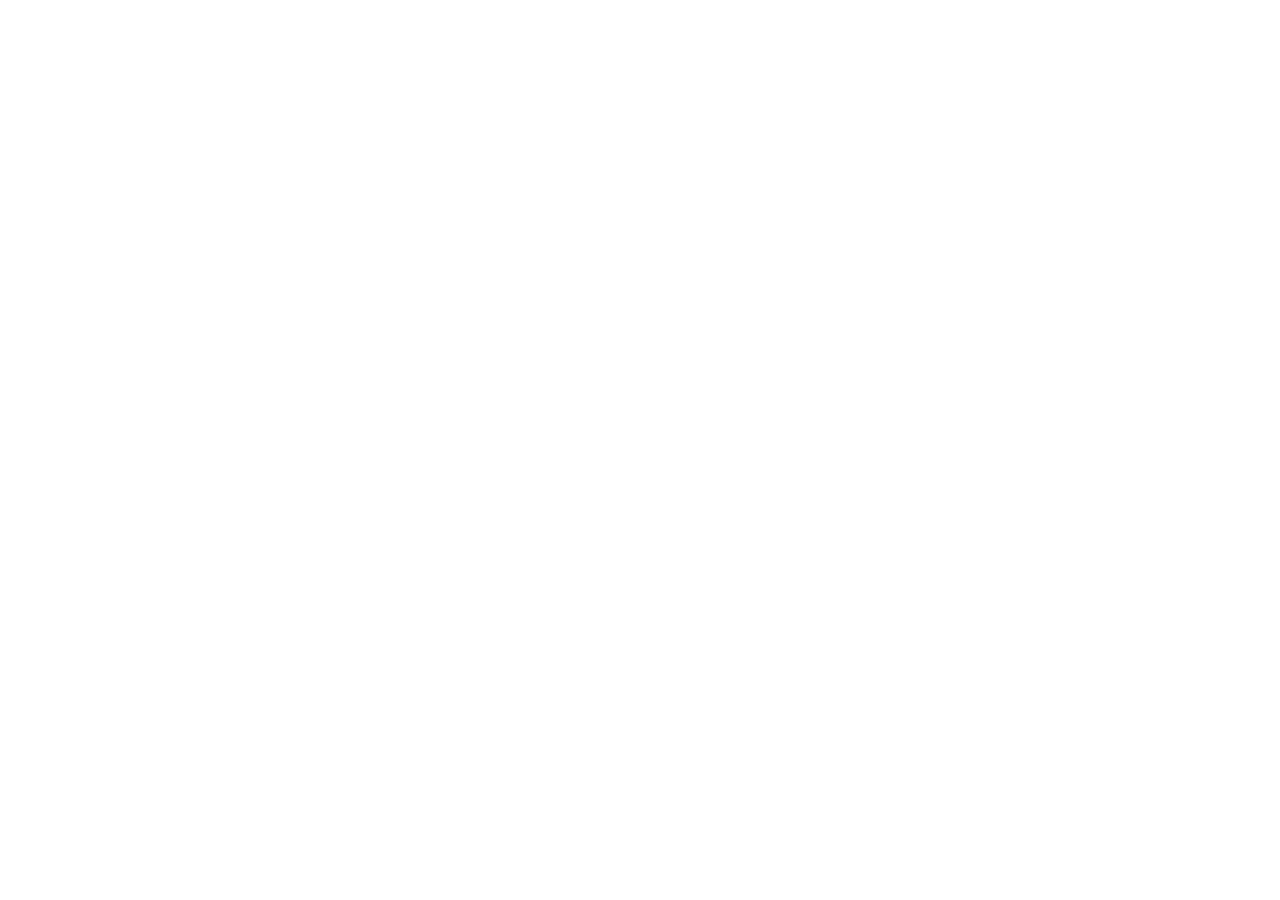
==== rattrapage/index.html @ 76b49831 "liaison et renommage" ====
<!DOCTYPE html>
<html lang="fr">
<head>
    <meta charset="UTF-8">
    <meta name="viewport" content="width=device-width, initial-scale=1.0">
    <title>Quiz</title>

    <link rel="stylesheet" href="style.css">
</head>

<body>

    <script src="script.js"></script>
</body>
</html>
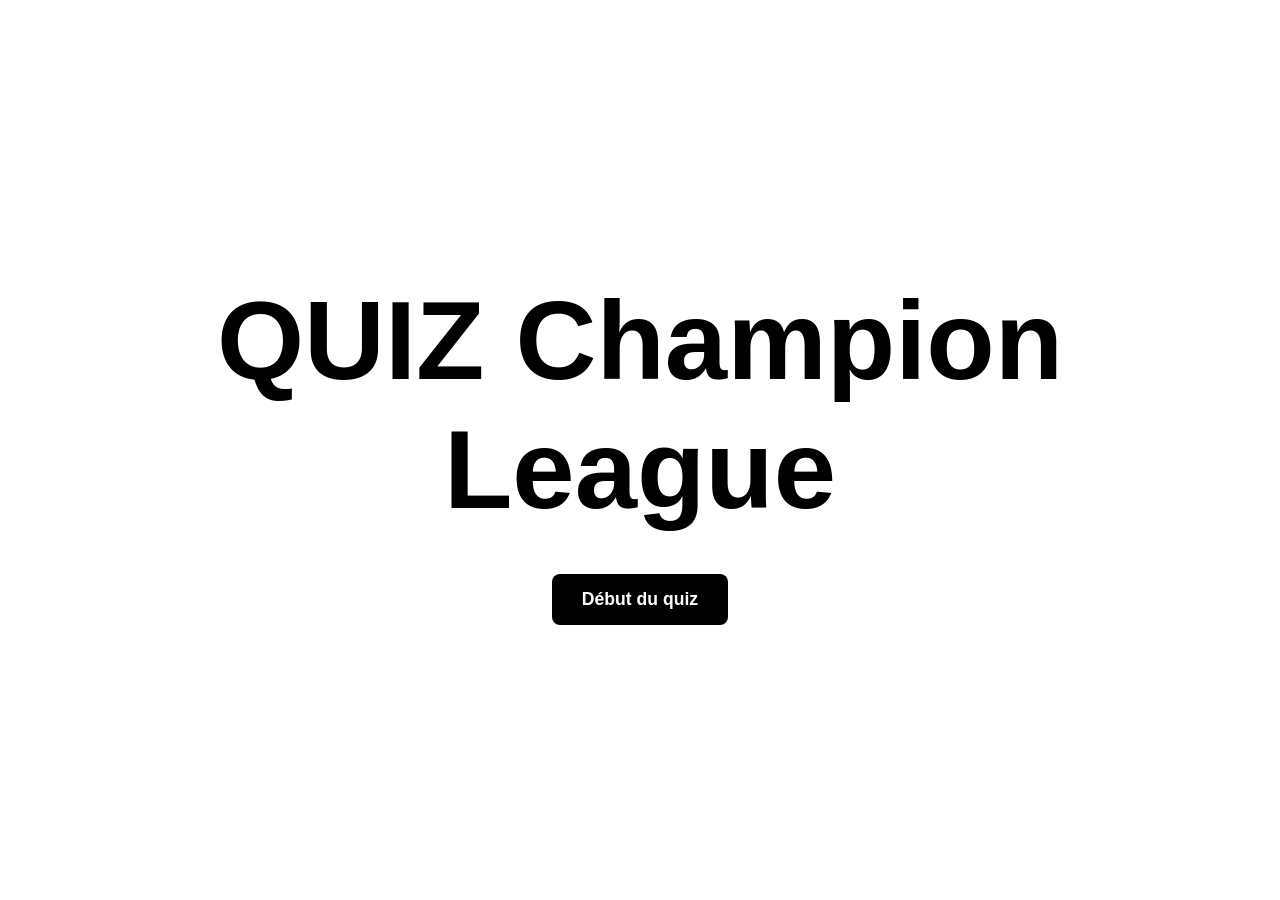
==== commit 1c759b3a: "page accueil" ====
--- a/rattrapage/index.html
+++ b/rattrapage/index.html
@@ -1,15 +1,47 @@
 <!DOCTYPE html>
 <html lang="fr">
+
 <head>
     <meta charset="UTF-8">
     <meta name="viewport" content="width=device-width, initial-scale=1.0">
-    <title>Quiz</title>
+    <title>Quiz jeu league</title>
 
     <link rel="stylesheet" href="style.css">
 </head>
 
 <body>
 
+     <main class="quizContainer">
+
+        <!-- Écran d'accueil -->
+        <section id="accueil" class="quizScreen">
+            <h1>QUIZ Champion League</h1>
+
+            <button id="startQuiz">
+                Début du quiz
+            </button>
+        </section>
+
+
+        <!-- Écran de jeu -->
+        <section id="jeu" class="quizScreen hidden">
+
+
+
+        </section>
+
+
+        <!-- Écran de fin -->
+        <section id="fin" class="quizScreen hidden">
+
+
+
+            
+        </section>
+
+    </main>
+
     <script src="script.js"></script>
+
 </body>
 </html>
--- a/rattrapage/style.css
+++ b/rattrapage/style.css
@@ -0,0 +1,67 @@
+/* Réinitialisation de base */
+* {
+    margin: 0;
+    padding: 0;
+    box-sizing: border-box;
+}
+
+/* Page */
+body {
+    min-height: 100vh;
+    font-family: Arial, sans-serif;
+}
+
+/* Conteneur principal */
+.quizContainer {
+    min-height: 100vh;
+    width: 100%;
+
+    display: flex;
+    justify-content: center;
+    align-items: center;
+
+    padding: 20px;
+}
+
+/* Écrans */
+.quizScreen {
+    width: 100%;
+    max-width: 1000px;
+    min-height: 500px;
+    display: flex;
+    flex-direction: column;
+    justify-content: center;
+    align-items: center;
+    text-align: center;
+}
+
+/* Titre de l'accueil */
+#accueil h1 {
+    font-size: clamp(3rem, 10vw, 7rem);
+    font-weight: 700;
+    margin-bottom: 40px;
+}
+
+/* Bouton */
+#startQuiz {
+    padding: 15px 30px;
+    font-size: 1.1rem;
+    font-weight: 600;
+    border: none;
+    border-radius: 8px;
+    cursor: pointer;
+    background-color: #000000;
+    color: #ffffff;
+    transition: transform 0.2s ease,
+                opacity 0.2s ease;
+}
+
+#startQuiz:hover {
+    transform: scale(1.05);
+    opacity: 0.85;
+}
+
+/* Classe permettant de masquer un écran */
+.hidden {
+    display: none;
+}
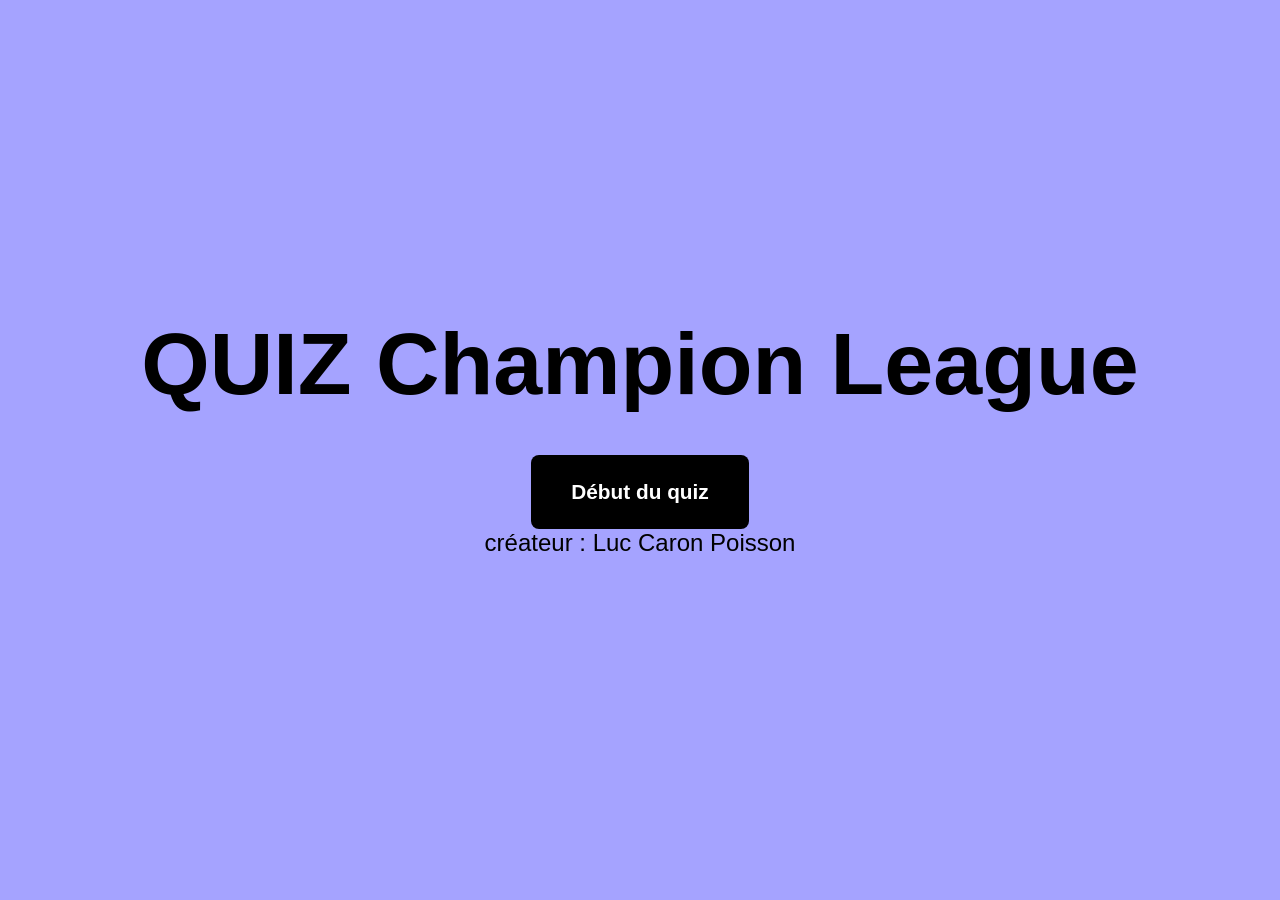
==== commit d4286337: "accueil fini" ====
--- a/rattrapage/index.html
+++ b/rattrapage/index.html
@@ -11,15 +11,16 @@
 
 <body>
 
-     <main class="quizContainer">
+    <main class="quizContainer">
 
         <!-- Écran d'accueil -->
         <section id="accueil" class="quizScreen">
             <h1>QUIZ Champion League</h1>
 
-            <button id="startQuiz">
+            <button id="boutonStartQuiz">
                 Début du quiz
             </button>
+            <h3 id="nom">créateur : Luc Caron Poisson </h3>
         </section>
 
 
--- a/rattrapage/style.css
+++ b/rattrapage/style.css
@@ -3,6 +3,7 @@
     margin: 0;
     padding: 0;
     box-sizing: border-box;
+    background-color: #a5a3ff;
 }
 
 /* Page */
@@ -10,6 +11,9 @@
     min-height: 100vh;
     font-family: Arial, sans-serif;
 }
+
+/* Classe permettant de masquer un écran */
+
 
 /* Conteneur principal */
 .quizContainer {
@@ -35,33 +39,44 @@
     text-align: center;
 }
 
+
+/*---------------*/
+/*----ACCUEIL----*/
+/*---------------*/
+
 /* Titre de l'accueil */
 #accueil h1 {
-    font-size: clamp(3rem, 10vw, 7rem);
-    font-weight: 700;
+    font-size: clamp(2.5rem, 8vw, 5.5rem);
+    font-weight: 600;
     margin-bottom: 40px;
 }
 
-/* Bouton */
-#startQuiz {
-    padding: 15px 30px;
-    font-size: 1.1rem;
+#nom {
+    font-size: clamp(1rem, 2vw, 1.5rem);
+    font-weight: 400;
+    margin-bottom: 30px;
+    text-align: center;
+}
+
+
+#boutonStartQuiz {
+    padding: 25px 40px;
+    font-size: 1.3rem;
     font-weight: 600;
     border: none;
     border-radius: 8px;
     cursor: pointer;
     background-color: #000000;
     color: #ffffff;
-    transition: transform 0.2s ease,
+    transition: transform 0.2s ease, /*mouvement fluide grossissement*/
                 opacity 0.2s ease;
 }
 
-#startQuiz:hover {
+#boutonStartQuiz:hover {
     transform: scale(1.05);
     opacity: 0.85;
 }
 
-/* Classe permettant de masquer un écran */
 .hidden {
     display: none;
 }
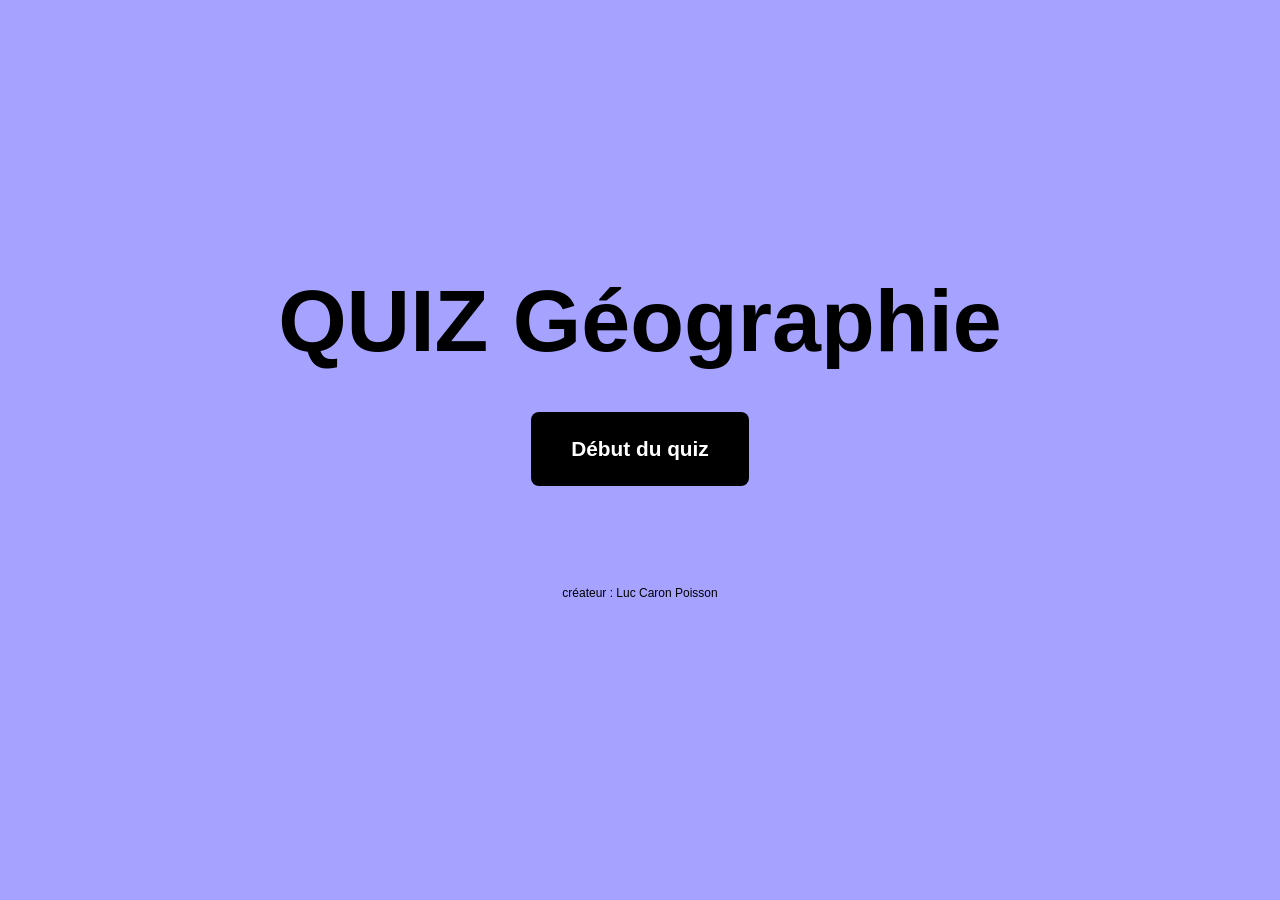
==== commit 287d8d7f: "jeu" ====
--- a/rattrapage/index.html
+++ b/rattrapage/index.html
@@ -4,7 +4,7 @@
 <head>
     <meta charset="UTF-8">
     <meta name="viewport" content="width=device-width, initial-scale=1.0">
-    <title>Quiz jeu league</title>
+    <title>Quiz Géographie (travel)</title>
 
     <link rel="stylesheet" href="style.css">
 </head>
@@ -15,7 +15,7 @@
 
         <!-- Écran d'accueil -->
         <section id="accueil" class="quizScreen">
-            <h1>QUIZ Champion League</h1>
+            <h1>QUIZ Géographie</h1>
 
             <button id="boutonStartQuiz">
                 Début du quiz
@@ -26,9 +26,15 @@
 
         <!-- Écran de jeu -->
         <section id="jeu" class="quizScreen hidden">
-
-
-
+        
+            <div class="questionContainer">
+                <p id="questionNumber"></p>
+                <h2 id="question"></h2>
+                <div id="answers" class="answersContainer"></div>
+                <button id="nextQuestion" class="nextButton hidden">
+                    Question suivante
+                </button>
+            </div>
         </section>
 
 
--- a/rattrapage/style.css
+++ b/rattrapage/style.css
@@ -52,9 +52,10 @@
 }
 
 #nom {
-    font-size: clamp(1rem, 2vw, 1.5rem);
+    font-size: clamp(0.5rem, 1vw, 0.75rem);
     font-weight: 400;
     margin-bottom: 30px;
+    margin-top: 100px;
     text-align: center;
 }
 
@@ -79,4 +80,101 @@
 
 .hidden {
     display: none;
-}+}
+
+/*---------------*/
+/*------JEU------*/   
+/*---------------*/
+
+/* Conteneur de la question */
+.questionContainer {
+    width: 100%;
+    max-width: 1000px;
+    display: flex;
+    flex-direction: column;
+    align-items: center;
+    text-align: center;
+}
+
+/* Numéro de la question */
+#questionNumber {
+    font-size: 1rem;
+    font-weight: 600;
+    margin-bottom: 25px;
+}
+
+/* Question */
+#question {
+    width: 100%;
+    font-size: clamp(1.5rem, 4vw, 3rem);
+    font-weight: 700;
+    margin-bottom: 50px;
+}
+
+/* Conteneur des réponses */
+.answersContainer {
+    width: 100%;
+    display: grid;
+    grid-template-columns: repeat(4, 1fr);
+    gap: 15px;
+}
+
+/* Boutons de réponse */
+.answerButton {
+    min-height: 80px;
+    padding: 15px;
+    border: 2px solid #000000;
+    border-radius: 8px;
+    background-color: #ffffff;
+    color: #000000;
+    font-size: 1rem;
+    font-weight: 600;
+    cursor: pointer;
+    transition:
+        background-color 0.2s ease,
+        color 0.2s ease,
+        transform 0.2s ease;
+}
+
+/* Effet au survol */
+.answerButton:hover:not(:disabled) {
+    transform: translateY(-3px);
+}
+
+/* Bouton désactivé */
+.answerButton:disabled {
+    cursor: default;
+}
+
+/* Bonne réponse */
+.answerButton.correct {
+    background-color: #28a745;
+    border-color: #28a745;
+    color: #ffffff;
+}
+
+/* Mauvaise réponse */
+.answerButton.wrong {
+    background-color: #dc3545;
+    border-color: #dc3545;
+    color: #ffffff;
+}
+
+.nextButton {
+    margin-top: 30px;
+    padding: 15px 30px;
+    border: none;
+    border-radius: 8px;
+    background-color: #000000;
+    color: #ffffff;
+    font-size: 1rem;
+    font-weight: 600;
+    cursor: pointer;
+    transition: transform 0.2s ease,
+                opacity 0.2s ease;
+}
+
+.nextButton:hover {
+    transform: scale(1.05);
+    opacity: 0.85;
+}
